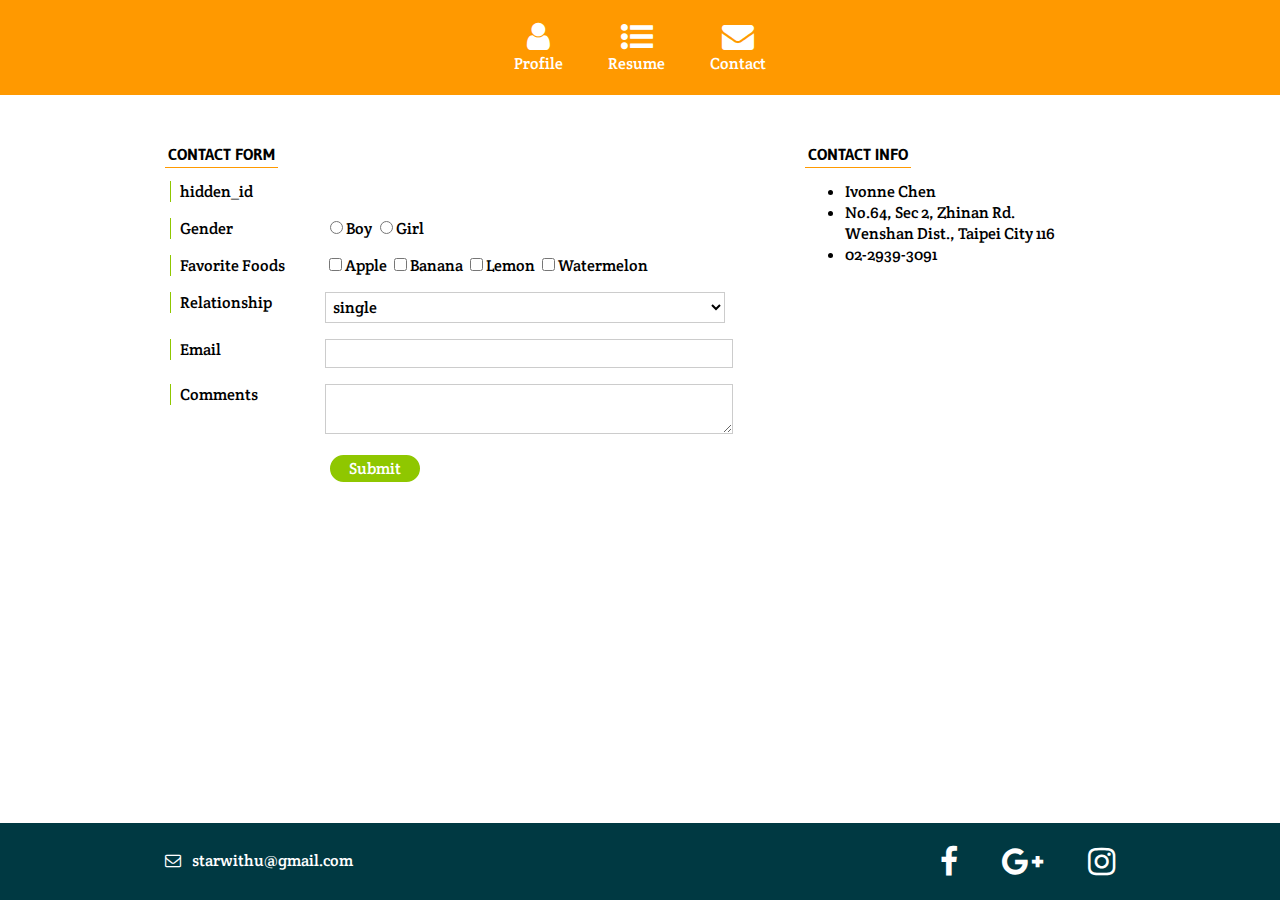
==== contact.html @ 850fa0c3 "contact and resume" ====
<!DOCTYPE html>
<html lang="zh-TW">
<head>
  <meta charset="UTF-8">
  <title>Ivonne Chen</title>
  <link rel="site icon" href="favicon.ico">
  <link rel="stylesheet" href="style.css">
  <link rel="stylesheet" href="960_24_col.css">
  <link href='http://fonts.googleapis.com/css?family=Gudea:400,700' rel='stylesheet' type='text/css'>
  <link href='http://fonts.googleapis.com/css?family=Crete+Round' rel='stylesheet' type='text/css'>
  <link href="https://netdna.bootstrapcdn.com/font-awesome/4.0.3/css/font-awesome.css" rel="stylesheet">
</head>
  
<body> 
  
  <!-- Header -->
  <header>
      <nav>
        <div class="container_24">
          <ul class="nav">
            <li><a href="index.html" class="profile"><i class="fa fa-user fa-2x"></i><span>Profile</span></a></li>
            <li><a href="resume.html" class="resume"><i class="fa fa-list-ul fa-2x"></i><span>Resume</span></a></li>
            <li><a href="contact.html" class="contact"><i class="fa fa-envelope fa-2x"></i><span>Contact</span></a></li></li>
          </ul>
        </div>
      </nav>
  </header>
  <!-- Header End -->

  
  <!-- Main Content -->
  <section class="content">
    
    <div class="container_24">

        <article class="contact-form">
          <div class="grid_16">
              <h2>Contact Form</h2><br>

              <form action="https://docs.google.com/spreadsheet/formResponse?formkey=dDZ3dGNNLVFBTjR4bktTNGhQVEFfa3c6MA&amp;if q" method="POST">
                  <div class="grid_16">
                    <div class="id grid_4 alpha">
                      hidden_id</div>
                    <div class="grid_12 omega">
                      <input type="hidden" name="entry.0.single" value="100305082" id="input">
                    </div>
                  </div>
                  
                  <div class="grid_16">
                    <div class="gender grid_4 alpha">
                      Gender</div>
                      <div class="grid_12 omega">
                        <input type="radio" name="entry.1.group" value="Boy">Boy
                        <input type="radio" name="entry.1.group" value="Girl">Girl
                      </div>
                  </div>

                  <div class="grid_16">
                    <div class="favorite-foods grid_4 alpha">
                    Favorite Foods</div>
                    <div class="grid_12 omega">
                      <input type="checkbox" name="entry.2.group" value="Apple">Apple
                      <input type="checkbox" name="entry.2.group" value="Banana">Banana
                      <input type="checkbox" name="entry.2.group" value="Lemon" >Lemon
                      <input type="checkbox" name="entry.2.group" value="Watermelon">Watermelon
                    </div>
                  </div>

                  <div class="grid_16">
                    <div class="relationship grid_4 alpha">
                    Relationship</div>
                    <div class="grid_12 omega">
                      <select name="entry.3.single">
                        <option value="single">single</option> 
                        <option value="dating">dating</option> 
                        <option value="married">married</option> 
                        <option value="hard to explain">hard to explain</option>
                      </select>
                    </div>
                  </div>

                  <div class="grid_16">
                    <div class="email grid_4 alpha">
                    Email</div>
                    <div class="grid_12 omega">
                      <input type="text" name="entry.4.single" id="e-mail">
                    </div>
                  </div>

                  <div class="grid_16">
                    <div class="comments grid_4 alpha">
                    Comments</div>
                    <div class="grid_12 omega">
                      <textarea name="entry.5.single"></textarea>
                    </div>
                  </div>

                  <div class="grid_16 prefix_4">
                    <input type="submit" value="Submit">
                  </div>
              </form>
            </div>
        </article>


        <article class="contact-info">
          <div class="grid_8">
              <h2>Contact Info</h2>
              <ul><li>Ivonne Chen</li>
                  <li>No.64, Sec 2, Zhinan Rd.<br>Wenshan Dist., Taipei City 116</li>
                  <li>02-2939-3091</li>
              </ul>
          </div>
        </article>


    </div>
  </section>  
  <!-- Main Content End -->
  

  <!-- Footer -->
  <footer>
  <div class="container_24">
    <div class="grid_6">
      <div class="mailto"><a href="mailto:starwithu@gmail.com" title="Email Me"><i class="fa fa-envelope-o"></i>starwithu@gmail.com</a></div>
    </div>
    <div class="grid_18">
      <!-- Social Icon -->
      <div class="social-link">
        <a href="https://www.facebook.com/starwithu" title="Facebook" target="blank"><i class="fa fa-facebook fa-2x"></i></a>
        <a href="https://plus.google.com/110808607960754725570/" title="Google+" target="blank"><i class="fa fa-google-plus fa-2x"></i></a>
        <a href="http://instagram.com/icillia" title="Instagram" target="blank"><i class="fa fa-instagram fa-2x"></i></a>
      </div>
      <!-- Social Icon End -->

    </div>
  </div>
  </footer>
  <!-- Footer End -->
  
</body>
</html>
---- style.css ----
/* general */

body{
    margin: 0;
}

::selection {
  background: #fe0;
  color: #000;
}

/* typography */

body{
  font-family: 'Crete Round', serif;
}

h1{
  font-family: 'Gudea', sans-serif;
  font-size: 1.3em;
  line-height: 1em;
  margin: 0;
  padding: 0;
}

h2{
  font-family: 'Gudea', sans-serif;
  text-transform: uppercase;
  font-size: 1em;
  line-height: 1em;
  margin: 0;
  padding: 3px;
  border-bottom: 1px #f90 solid;
  display: inline;
}


/* header */

header{
  background: #f90;
  position: fixed;
  top: 0;
  left: 0;
  right: 0;
}

.nav{
  text-align: center;
  margin: 0;
  padding: 0;
}

.nav li{
  list-style: none;
  display: inline;
}

.nav li a{
  color: #fff;
  text-decoration: none;
  display: inline-block;
  text-align: center;
  padding: 1.3em;
  margin: 0;
}

.nav li :hover{
  background: #fff;
  color: #f90;
}

.nav li i{
  display: block;
}

/* content */

.content{
  padding: 9em 4em;
}

.self-image{
  text-align: center;
  width: 300px;
  height: 300px;
  border-radius: 50%;
  background: url(img/profile.jpg) 50% 50% no-repeat;
}

.introduction{
  padding-top: 3em;
  line-height: 1.7em;
}

.introduction span{
  color: #f90;
}

.btn{
  padding-top: 1.3em;
}

.contact-form input[type=submit]{
  font-size: 1em;
  text-align: center;
  font-family: 'Crete Round', serif;
}

.btn a, 
.contact-form input[type=submit]{
  display: inline-block;
  color: #fff;
  text-decoration: none;
  background-color: #8FC700 ;
  border: 0.2em solid #8FC700 ;
  padding: 0 1em 0 1em;
  border-radius: 1em;
  margin-right: 0.7em;
  cursor: pointer;
}


.btn a:hover,
.contact-form input[type=submit]:hover{
  background-color: #f90;
  border-color: #f90;
}


.contact-form form .grid_4:first-child{
  margin-right: -10px;
  padding-left: 9px;
  border-left: #8FC700 1px solid;
}

.contact-form form .grid_16{
  margin-top: 1em;
}

.contact-form input[type=text],
.contact-form select,
.contact-form textarea{
  width: 25em;
  padding: 3px;
  background: #fff;
  border: 1px #ccc solid;
  outline: none;
  font-family: 'Crete Round', serif;
  font-size: 1em;
}


/* footer */
footer{
  background: #003942 ;
  position: fixed;
  bottom: 0;
  left: 0;
  right: 0;
}

footer a{
  text-decoration: none;
  color:#fff;
}

footer :hover{
    color:#f90;
}

.social-link{
  float: right;
}

.social-link i{
  display: inline-block;
  padding: 0.7em 0em 0.7em 1.3em;
}

.mailto{
  margin-top: 1.7em;
}

.mailto i{
  margin-right: 0.7em;
}
---- 960_24_col.css ----
/*
  960 Grid System ~ Core CSS.
  Learn more ~ http://960.gs/

  Licensed under GPL and MIT.
*/

/*
  Forces backgrounds to span full width,
  even if there is horizontal scrolling.
  Increase this if your layout is wider.

  Note: IE6 works fine without this fix.
*/

body {
  min-width: 960px;
}

/* `Container
----------------------------------------------------------------------------------------------------*/

.container_24 {
  margin-left: auto;
  margin-right: auto;
  width: 960px;
}

/* `Grid >> Global
----------------------------------------------------------------------------------------------------*/

.grid_1,
.grid_2,
.grid_3,
.grid_4,
.grid_5,
.grid_6,
.grid_7,
.grid_8,
.grid_9,
.grid_10,
.grid_11,
.grid_12,
.grid_13,
.grid_14,
.grid_15,
.grid_16,
.grid_17,
.grid_18,
.grid_19,
.grid_20,
.grid_21,
.grid_22,
.grid_23,
.grid_24 {
  display: inline;
  float: left;
  margin-left: 5px;
  margin-right: 5px;
}

.push_1, .pull_1,
.push_2, .pull_2,
.push_3, .pull_3,
.push_4, .pull_4,
.push_5, .pull_5,
.push_6, .pull_6,
.push_7, .pull_7,
.push_8, .pull_8,
.push_9, .pull_9,
.push_10, .pull_10,
.push_11, .pull_11,
.push_12, .pull_12,
.push_13, .pull_13,
.push_14, .pull_14,
.push_15, .pull_15,
.push_16, .pull_16,
.push_17, .pull_17,
.push_18, .pull_18,
.push_19, .pull_19,
.push_20, .pull_20,
.push_21, .pull_21,
.push_22, .pull_22,
.push_23, .pull_23 {
  position: relative;
}

/* `Grid >> Children (Alpha ~ First, Omega ~ Last)
----------------------------------------------------------------------------------------------------*/

.alpha {
  margin-left: 0;
}

.omega {
  margin-right: 0;
}

/* `Grid >> 24 Columns
----------------------------------------------------------------------------------------------------*/

.container_24 .grid_1 {
  width: 30px;
}

.container_24 .grid_2 {
  width: 70px;
}

.container_24 .grid_3 {
  width: 110px;
}

.container_24 .grid_4 {
  width: 150px;
}

.container_24 .grid_5 {
  width: 190px;
}

.container_24 .grid_6 {
  width: 230px;
}

.container_24 .grid_7 {
  width: 270px;
}

.container_24 .grid_8 {
  width: 310px;
}

.container_24 .grid_9 {
  width: 350px;
}

.container_24 .grid_10 {
  width: 390px;
}

.container_24 .grid_11 {
  width: 430px;
}

.container_24 .grid_12 {
  width: 470px;
}

.container_24 .grid_13 {
  width: 510px;
}

.container_24 .grid_14 {
  width: 550px;
}

.container_24 .grid_15 {
  width: 590px;
}

.container_24 .grid_16 {
  width: 630px;
}

.container_24 .grid_17 {
  width: 670px;
}

.container_24 .grid_18 {
  width: 710px;
}

.container_24 .grid_19 {
  width: 750px;
}

.container_24 .grid_20 {
  width: 790px;
}

.container_24 .grid_21 {
  width: 830px;
}

.container_24 .grid_22 {
  width: 870px;
}

.container_24 .grid_23 {
  width: 910px;
}

.container_24 .grid_24 {
  width: 950px;
}

/* `Prefix Extra Space >> 24 Columns
----------------------------------------------------------------------------------------------------*/

.container_24 .prefix_1 {
  padding-left: 40px;
}

.container_24 .prefix_2 {
  padding-left: 80px;
}

.container_24 .prefix_3 {
  padding-left: 120px;
}

.container_24 .prefix_4 {
  padding-left: 160px;
}

.container_24 .prefix_5 {
  padding-left: 200px;
}

.container_24 .prefix_6 {
  padding-left: 240px;
}

.container_24 .prefix_7 {
  padding-left: 280px;
}

.container_24 .prefix_8 {
  padding-left: 320px;
}

.container_24 .prefix_9 {
  padding-left: 360px;
}

.container_24 .prefix_10 {
  padding-left: 400px;
}

.container_24 .prefix_11 {
  padding-left: 440px;
}

.container_24 .prefix_12 {
  padding-left: 480px;
}

.container_24 .prefix_13 {
  padding-left: 520px;
}

.container_24 .prefix_14 {
  padding-left: 560px;
}

.container_24 .prefix_15 {
  padding-left: 600px;
}

.container_24 .prefix_16 {
  padding-left: 640px;
}

.container_24 .prefix_17 {
  padding-left: 680px;
}

.container_24 .prefix_18 {
  padding-left: 720px;
}

.container_24 .prefix_19 {
  padding-left: 760px;
}

.container_24 .prefix_20 {
  padding-left: 800px;
}

.container_24 .prefix_21 {
  padding-left: 840px;
}

.container_24 .prefix_22 {
  padding-left: 880px;
}

.container_24 .prefix_23 {
  padding-left: 920px;
}

/* `Suffix Extra Space >> 24 Columns
----------------------------------------------------------------------------------------------------*/

.container_24 .suffix_1 {
  padding-right: 40px;
}

.container_24 .suffix_2 {
  padding-right: 80px;
}

.container_24 .suffix_3 {
  padding-right: 120px;
}

.container_24 .suffix_4 {
  padding-right: 160px;
}

.container_24 .suffix_5 {
  padding-right: 200px;
}

.container_24 .suffix_6 {
  padding-right: 240px;
}

.container_24 .suffix_7 {
  padding-right: 280px;
}

.container_24 .suffix_8 {
  padding-right: 320px;
}

.container_24 .suffix_9 {
  padding-right: 360px;
}

.container_24 .suffix_10 {
  padding-right: 400px;
}

.container_24 .suffix_11 {
  padding-right: 440px;
}

.container_24 .suffix_12 {
  padding-right: 480px;
}

.container_24 .suffix_13 {
  padding-right: 520px;
}

.container_24 .suffix_14 {
  padding-right: 560px;
}

.container_24 .suffix_15 {
  padding-right: 600px;
}

.container_24 .suffix_16 {
  padding-right: 640px;
}

.container_24 .suffix_17 {
  padding-right: 680px;
}

.container_24 .suffix_18 {
  padding-right: 720px;
}

.container_24 .suffix_19 {
  padding-right: 760px;
}

.container_24 .suffix_20 {
  padding-right: 800px;
}

.container_24 .suffix_21 {
  padding-right: 840px;
}

.container_24 .suffix_22 {
  padding-right: 880px;
}

.container_24 .suffix_23 {
  padding-right: 920px;
}

/* `Push Space >> 24 Columns
----------------------------------------------------------------------------------------------------*/

.container_24 .push_1 {
  left: 40px;
}

.container_24 .push_2 {
  left: 80px;
}

.container_24 .push_3 {
  left: 120px;
}

.container_24 .push_4 {
  left: 160px;
}

.container_24 .push_5 {
  left: 200px;
}

.container_24 .push_6 {
  left: 240px;
}

.container_24 .push_7 {
  left: 280px;
}

.container_24 .push_8 {
  left: 320px;
}

.container_24 .push_9 {
  left: 360px;
}

.container_24 .push_10 {
  left: 400px;
}

.container_24 .push_11 {
  left: 440px;
}

.container_24 .push_12 {
  left: 480px;
}

.container_24 .push_13 {
  left: 520px;
}

.container_24 .push_14 {
  left: 560px;
}

.container_24 .push_15 {
  left: 600px;
}

.container_24 .push_16 {
  left: 640px;
}

.container_24 .push_17 {
  left: 680px;
}

.container_24 .push_18 {
  left: 720px;
}

.container_24 .push_19 {
  left: 760px;
}

.container_24 .push_20 {
  left: 800px;
}

.container_24 .push_21 {
  left: 840px;
}

.container_24 .push_22 {
  left: 880px;
}

.container_24 .push_23 {
  left: 920px;
}

/* `Pull Space >> 24 Columns
----------------------------------------------------------------------------------------------------*/

.container_24 .pull_1 {
  left: -40px;
}

.container_24 .pull_2 {
  left: -80px;
}

.container_24 .pull_3 {
  left: -120px;
}

.container_24 .pull_4 {
  left: -160px;
}

.container_24 .pull_5 {
  left: -200px;
}

.container_24 .pull_6 {
  left: -240px;
}

.container_24 .pull_7 {
  left: -280px;
}

.container_24 .pull_8 {
  left: -320px;
}

.container_24 .pull_9 {
  left: -360px;
}

.container_24 .pull_10 {
  left: -400px;
}

.container_24 .pull_11 {
  left: -440px;
}

.container_24 .pull_12 {
  left: -480px;
}

.container_24 .pull_13 {
  left: -520px;
}

.container_24 .pull_14 {
  left: -560px;
}

.container_24 .pull_15 {
  left: -600px;
}

.container_24 .pull_16 {
  left: -640px;
}

.container_24 .pull_17 {
  left: -680px;
}

.container_24 .pull_18 {
  left: -720px;
}

.container_24 .pull_19 {
  left: -760px;
}

.container_24 .pull_20 {
  left: -800px;
}

.container_24 .pull_21 {
  left: -840px;
}

.container_24 .pull_22 {
  left: -880px;
}

.container_24 .pull_23 {
  left: -920px;
}

/* `Clear Floated Elements
----------------------------------------------------------------------------------------------------*/

/* http://sonspring.com/journal/clearing-floats */

.clear {
  clear: both;
  display: block;
  overflow: hidden;
  visibility: hidden;
  width: 0;
  height: 0;
}

/* http://www.yuiblog.com/blog/2010/09/27/clearfix-reloaded-overflowhidden-demystified */

.clearfix:before,
.clearfix:after,
.container_24:before,
.container_24:after {
  content: '.';
  display: block;
  overflow: hidden;
  visibility: hidden;
  font-size: 0;
  line-height: 0;
  width: 0;
  height: 0;
}

.clearfix:after,
.container_24:after {
  clear: both;
}

/*
  The following zoom:1 rule is specifically for IE6 + IE7.
  Move to separate stylesheet if invalid CSS is a problem.
*/

.clearfix,
.container_24 {
  zoom: 1;
}
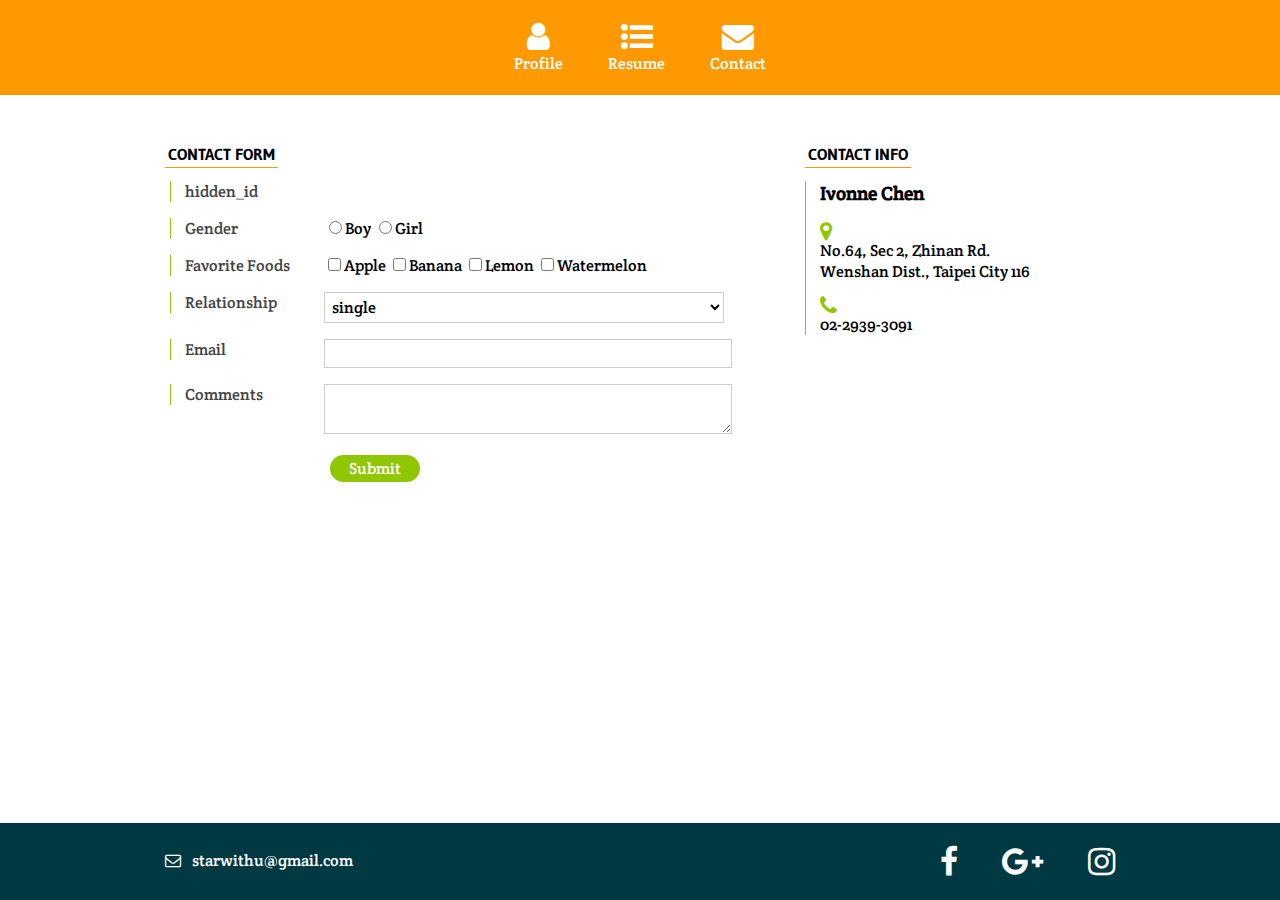
==== commit a9a320ed: "final commit of hw2" ====
--- a/contact.html
+++ b/contact.html
@@ -35,7 +35,7 @@
 
         <article class="contact-form">
           <div class="grid_16">
-              <h2>Contact Form</h2><br>
+              <h2>Contact Form</h2>
 
               <form action="https://docs.google.com/spreadsheet/formResponse?formkey=dDZ3dGNNLVFBTjR4bktTNGhQVEFfa3c6MA&amp;if q" method="POST">
                   <div class="grid_16">
@@ -106,9 +106,9 @@
         <article class="contact-info">
           <div class="grid_8">
               <h2>Contact Info</h2>
-              <ul><li>Ivonne Chen</li>
-                  <li>No.64, Sec 2, Zhinan Rd.<br>Wenshan Dist., Taipei City 116</li>
-                  <li>02-2939-3091</li>
+              <ul><li id="name">Ivonne Chen</li>
+                  <li><i class="fa fa-map-marker fa-lg"></i>No.64, Sec 2, Zhinan Rd.<br>Wenshan Dist., Taipei City 116</li>
+                  <li><i class="fa fa-phone fa-lg"></i>02-2939-3091</li>
               </ul>
           </div>
         </article>
--- a/style.css
+++ b/style.css
@@ -32,6 +32,53 @@
   padding: 3px;
   border-bottom: 1px #f90 solid;
   display: inline;
+}
+
+h3,h4{
+  font-size:1em;
+  line-height: 1.3em;
+  margin:0;
+}
+
+.Title{
+  color: #f90;
+  font-weight: bold;
+}
+
+.Agency{
+  font-weight: normal;
+  color: #8FC700;
+  padding-top: 0.7em;
+}
+
+.description{
+  color: #444;
+  font-weight: normal;
+  margin-bottom: 4em;
+}
+
+.duration{
+  color: #aaa;
+  font-weight: normal;
+  text-align: right;
+}
+
+.skill-overview{
+  margin-bottom: 10em;
+}
+
+.skill-catogory{
+  font-weight: bold;
+  color: #f90;
+}
+
+.contact-form form .alpha{
+  color: #444;
+}
+
+.contact-info #name{
+  font-weight: bold;
+  font-size: 1.2em;
 }
 
 
@@ -87,6 +134,52 @@
   border-radius: 50%;
   background: url(img/profile.jpg) 50% 50% no-repeat;
 }
+
+.description ul{
+  list-style: none;
+  padding-left: 1em;
+}
+
+.description ul li{
+  margin-bottom: 1em;
+  padding-left: 1em;
+  border-left: 1px #8FC700 solid;
+}
+
+.skill-overview ul{
+  list-style: none;
+  margin-top: 0;
+}
+
+.skill-overview ul li{
+  font-weight: normal;
+  color: #fff;
+  width:10em;
+  background: #8FC700;
+  border-radius: 1em;
+  margin-bottom: 0.7em;
+}
+
+.gra-design li:nth-child(1){ padding: 0.2em 11em 0.2em 0.7em; background-color: #496500}
+.gra-design li:nth-child(2){ padding: 0.2em 15em 0.2em 0.7em; background-color: #2c3e00;}
+.gra-design li:nth-child(3){ padding: 0.2em 10em 0.2em 0.7em; background-color: #577900;}
+
+.new-media-art li:nth-child(1){ padding: 0.2em 8em 0.2em 0.7em; background-color: #73a000;}
+.new-media-art li:nth-child(2){ padding: 0.2em 5em 0.2em 0.7em; }
+.new-media-art li:nth-child(3){ padding: 0.2em 5em 0.2em 0.7em; }
+.new-media-art li:nth-child(4){ padding: 0.2em 8em 0.2em 0.7em; background-color: #73a000;}
+
+.programming li:nth-child(1){ padding: 0.2em 5em 0.2em 0.7em;}
+.programming li:nth-child(2){ padding: 0.2em 5em 0.2em 0.7em;}
+.programming li:nth-child(3){ padding: 0.2em 7em 0.2em 0.7em; background-color: #81b300;}
+.programming li:nth-child(4){ padding: 0.2em 10em 0.2em 0.7em; background-color: #577900;}
+.programming li:nth-child(5){ padding: 0.2em 7em 0.2em 0.7em; background-color: #81b300;}
+
+.language li:nth-child(1){ padding: 0.2em 17em 0.2em 0.7em; background-color: #1e2a00;}
+.language li:nth-child(2){ padding: 0.2em 11em 0.2em 0.7em; background-color: #496500;}
+.language li:nth-child(3){ padding: 0.2em 11em 0.2em 0.7em; background-color: #496500;}
+.language li:nth-child(4){ padding: 0.2em 4em 0.2em 0.7em; background-color: #9ddb00; margin-bottom: 3.3em;}
+
 
 .introduction{
   padding-top: 3em;
@@ -120,18 +213,16 @@
   cursor: pointer;
 }
 
-
 .btn a:hover,
 .contact-form input[type=submit]:hover{
   background-color: #f90;
   border-color: #f90;
 }
 
-
 .contact-form form .grid_4:first-child{
-  margin-right: -10px;
-  padding-left: 9px;
-  border-left: #8FC700 1px solid;
+  margin-right: -1em;
+  padding-left: 0.9em;
+  border-left: #8FC700 0.1em solid;
 }
 
 .contact-form form .grid_16{
@@ -150,6 +241,20 @@
   font-size: 1em;
 }
 
+.contact-info ul{
+  list-style: none;
+  padding-left: 0.9em;
+  border-left: #8FC700 0.1em solid;
+}
+
+.contact-info ul li{
+  margin-bottom: 1em;
+}
+
+.contact-info i{
+  color: #8FC700;
+  display: block;
+}
 
 /* footer */
 footer{
